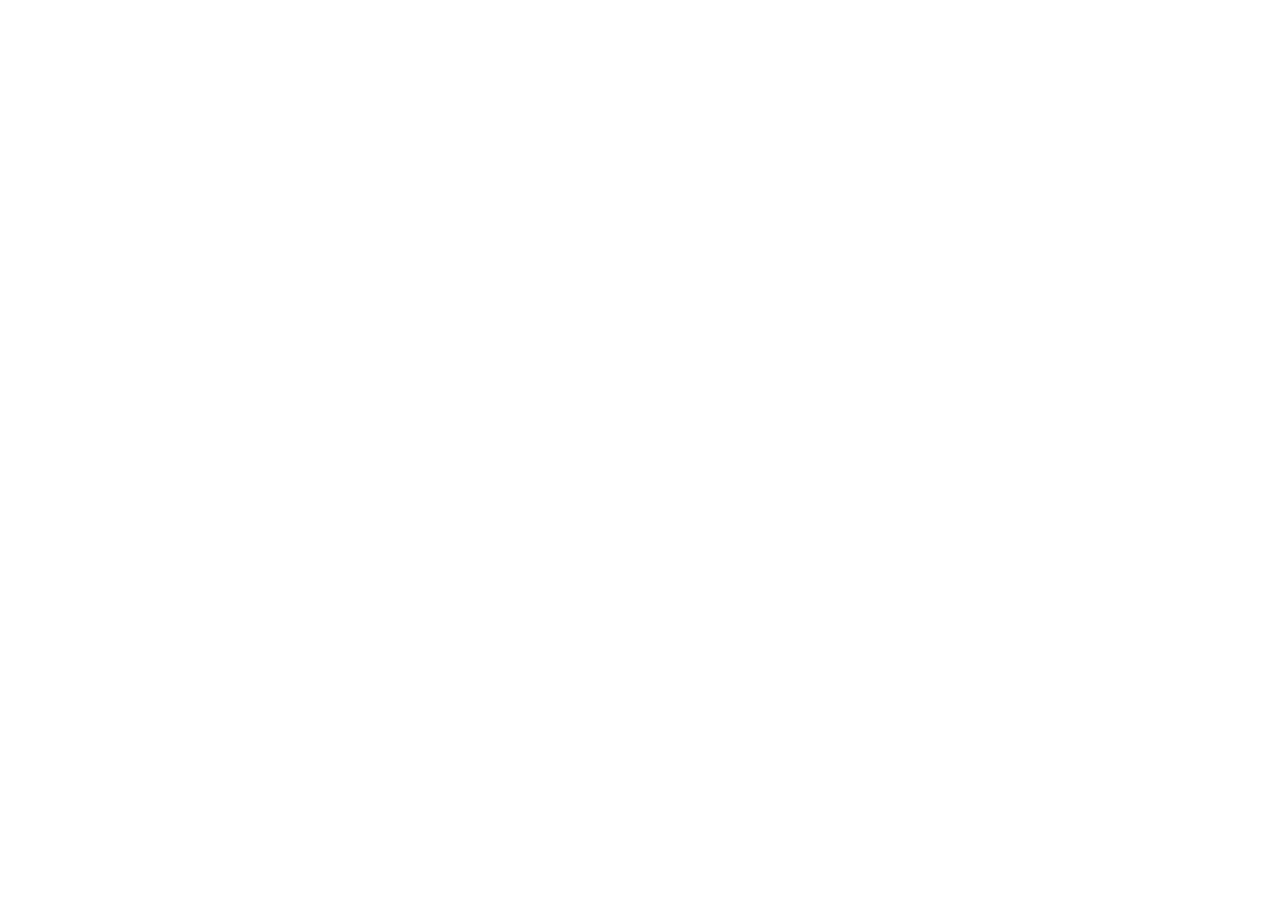
==== index.html @ 06fae6cc "initial" ====
<!DOCTYPE html>
<html lang="en">
<head>
    <meta charset="UTF-8">
    <meta name="viewport" content="width=device-width, initial-scale=1.0">
    <link rel="stylesheet" href="styles.css">
    <title>Coffee Crumb</title>
</head>
<body>
    <script src="script.js" defer></script>
</body>
</html>
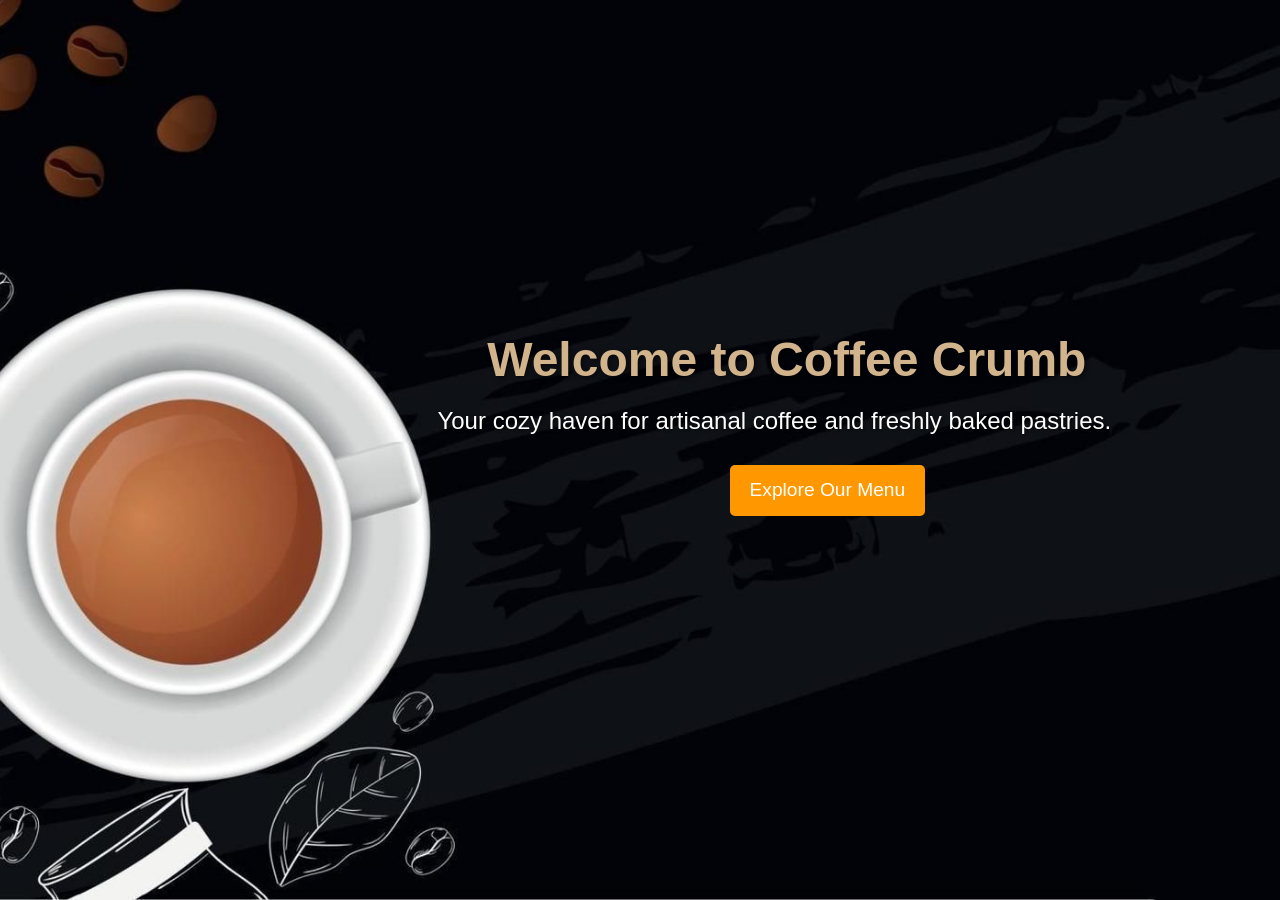
==== commit c496699c: "menu structure and hero page" ====
--- a/index.html
+++ b/index.html
@@ -3,10 +3,14 @@
 <head>
     <meta charset="UTF-8">
     <meta name="viewport" content="width=device-width, initial-scale=1.0">
-    <link rel="stylesheet" href="styles.css">
+    <link rel="stylesheet" href="assets/css/styles.css">
     <title>Coffee Crumb</title>
 </head>
 <body>
-    <script src="script.js" defer></script>
+    <div class="hero">
+        <h1>Welcome to Coffee Crumb</h1>
+        <p>Your cozy haven for artisanal coffee and freshly baked pastries.</p>
+        <a href="menu.html" class="btn">Explore Our Menu</a>
+    </div>
 </body>
 </html>
--- a/assets/css/styles.css
+++ b/assets/css/styles.css
@@ -0,0 +1,295 @@
+/* General Styles */
+body {
+    background-color: #f5f5f5;
+    color: #333;
+    font-family: Arial, sans-serif;
+    line-height: 1.6;
+    margin: 0;
+    padding: 0;
+    overflow-x: hidden; /* Prevent horizontal scrolling */
+    overflow-y: auto; /* Enable vertical scrolling */
+    display: flex;
+    flex-direction: column;
+    min-height: 100vh; /* Ensure the body takes up the full viewport height */
+    margin: 0;
+}
+
+html, body {
+    height: 100%; /* Ensure the body takes up the full height of the viewport */
+    margin: 0;
+    padding: 0;
+    overflow-y: auto; /* Enable vertical scrolling */
+    overflow-x: hidden; /* Prevent horizontal scrolling */
+}
+
+/* Header Styles */
+header {
+    background: #6f4c3e;
+    color: #fff;
+    padding: 20px 0;
+    text-align: center;
+    position: sticky;
+    top: 0;
+    z-index: 1000;
+}
+
+header h1 {
+    margin: 0;
+    font-size: 2.5em;
+}
+
+.hero {
+    background: url('../images/bg.png') no-repeat center center/cover;
+    color: #fff;
+    display: flex;
+    flex-direction: column;
+    justify-content: center;
+    align-items: flex-end;
+    text-align: center; /* Center text */
+    padding: 20px;
+    height: 100vh; /* Full viewport height */
+    background-color: #4e342e; /* Darker shade of brown as fallback */
+}
+
+.hero h1 {
+    color: #d2b48c;
+    font-size: 3em; /* Adjust font size */
+    margin-bottom: 15px;
+    text-shadow: 2px 2px 5px rgba(0, 0, 0, 0.5);
+    margin-right: 14%;
+    margin-top: -5%;
+}
+
+.hero p {
+    font-size: 1.5em; /* Adjust font size */
+    margin-bottom: 25px;
+    text-shadow: 1px 1px 3px rgba(0, 0, 0, 0.5);
+    margin-right: 12%;
+    margin-top: -1%;
+}
+
+.hero .btn {
+    background: #ff9800;
+    color: #fff;
+    padding: 10px 20px;
+    text-decoration: none;
+    border-radius: 5px;
+    font-size: 1.2em;
+    transition: background 0.3s;
+    margin-right: 27%;
+}
+
+.hero .btn:hover {
+    background: #e68900;
+}
+
+/* Navigation Bar */
+nav {
+    background: #6f4c3e;
+    padding: 10px;
+    text-align: center;
+    box-shadow: 0 2px 5px rgba(0, 0, 0, 0.1);
+}
+
+.nav-links {
+    list-style: none;
+    padding: 0;
+    margin: 0;
+    display: flex;
+    justify-content: center;
+    gap: 15px;
+    position: relative;
+}
+
+.nav-links li {
+    display: inline;
+    position: relative;
+}
+
+.nav-links a {
+    color: #fff;
+    text-decoration: none;
+    font-size: 1.2em;
+    padding: 5px 10px;
+    border-radius: 5px;
+    transition: background 0.3s;
+}
+
+.nav-links a:hover {
+    background: #e68900;
+}
+
+.dropdown {
+    position: relative;
+}
+
+.dropdown-content {
+    display: none;
+    position: absolute;
+    background: #6f4c3e;
+    box-shadow: 0 2px 5px rgba(0, 0, 0, 0.1);
+    border-radius: 5px;
+    padding: 10px;
+    z-index: 1000;
+    list-style: none;
+    margin: 0;
+    min-width: 200px;
+}
+
+.dropdown-content a {
+    display: block;
+    color: #fff;
+    text-decoration: none;
+    padding: 5px 10px;
+    border-radius: 5px;
+    transition: background 0.3s;
+}
+
+.dropdown-content a:hover {
+    background: #e68900;
+}
+
+.dropdown:hover .dropdown-content {
+    display: block;
+}
+
+/* Main Content */
+main {
+    flex: 1; /* Allow the main content to grow and push the footer to the bottom */
+    display: flex;
+    flex-direction: column;
+    justify-content: center;
+    align-items: center;
+    box-sizing: border-box;
+    text-align: center;
+}
+
+h1, h2, h3 {
+    color: #6f4c3e;
+    text-align: right; /* Align headings to the right */
+}
+
+h1 {
+    font-size: 2.5em;
+    margin-bottom: 20px;
+}
+
+h2 {
+    font-size: 2em;
+    margin-top: 20px;
+    margin-bottom: 15px;
+}
+
+h3 {
+    font-size: 1.5em;
+    margin-top: 15px;
+    margin-bottom: 10px;
+}
+
+p {
+    margin-bottom: 15px;
+    font-size: 1.1em;
+    text-align: right; /* Align paragraphs to the right */
+}
+
+#menu-container h3 {
+    text-align: center;
+}
+
+/* Menu Grid */
+.menu-grid {
+    display: flex; /* Use flexbox for layout */
+    flex-wrap: wrap; /* Allow items to wrap to the next row */
+    gap: 20px; /* Add spacing between items */
+    justify-content: center; /* Center items horizontally */
+    margin-top: 20px;
+    padding: 20px;
+}
+
+.menu-item {
+    flex: 1 1 calc(25% - 40px); /* Responsive width: 25% minus gap */
+    max-width: 300px; /* Limit the maximum width */
+    border: 1px solid #ccc;
+    border-radius: 10px;
+    padding: 15px;
+    background: #fff;
+    text-align: center;
+    box-shadow: 0 2px 5px rgba(0, 0, 0, 0.1);
+    transition: transform 0.3s, box-shadow 0.3s;
+}
+
+.menu-item:hover {
+    transform: translateY(-5px);
+    box-shadow: 0 4px 10px rgba(0, 0, 0, 0.2);
+}
+
+.menu-item img.menu-item-image {
+    width: 250px; /* Make the image responsive */
+    height: 200px; /* Fixed height for all images */
+    object-fit: cover; /* Ensure the image covers the area without distortion */
+    border-radius: 8px; /* Add rounded corners to the image */
+    margin-bottom: 10px; /* Add spacing below the image */
+}
+
+.menu-item h3 {
+    font-size: 1.5em;
+    margin-bottom: 10px;
+    color: #6f4c3e;
+}
+
+.menu-item p {
+    font-size: 1em;
+    margin-bottom: 10px;
+    color: #333;
+    text-align: center;
+}
+
+.add-to-cart-btn {
+    background: #ff9800;
+    color: #fff;
+    border: none;
+    padding: 10px 15px;
+    border-radius: 5px;
+    cursor: pointer;
+    font-size: 1em;
+    transition: background 0.3s;
+}
+
+.add-to-cart-btn:hover {
+    background: #e68900;
+}
+
+/* Footer Styles */
+footer {
+    text-align: center;
+    padding: 10px 0;
+    background: #6f4c3e;
+    color: #fff;
+    font-size: 0.9em;
+    box-shadow: 0 -2px 5px rgba(0, 0, 0, 0.1);
+    margin-top: auto; /* Push the footer to the bottom of the page */
+}
+
+footer p {
+    margin: 0;
+}
+
+/* Responsive Design */
+@media (max-width: 768px) {
+    .hero h1 {
+        font-size: 2.5em; /* Adjust font size for smaller screens */
+    }
+
+    .hero p {
+        font-size: 1.2em; /* Adjust font size for smaller screens */
+    }
+
+    .hero .btn {
+        font-size: 1em; /* Adjust button size for smaller screens */
+        padding: 8px 16px; /* Adjust padding for smaller screens */
+    }
+
+    main {
+        text-align: center; /* Center-align text for smaller screens */
+    }
+}
